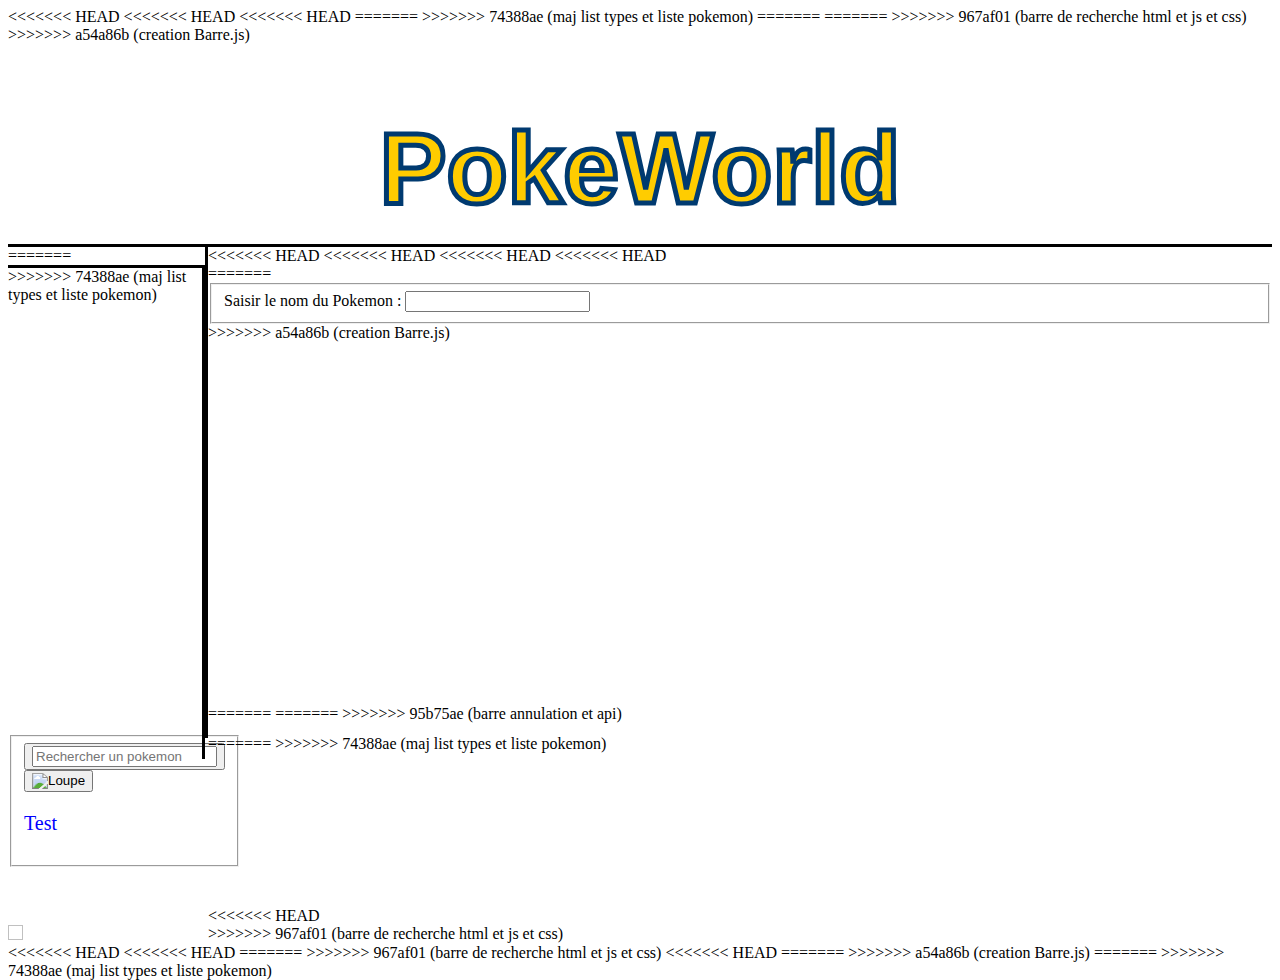
==== API.html @ d7ae7d34 "resolution conflit et css" ====
<!DOCTYPE html>
<html lang="fr">
  <head>
    <meta charset="UTF-8">
    <meta name="viewport" content="width=device-width, initial-scale=1.0">
<<<<<<< HEAD
<<<<<<< HEAD
<<<<<<< HEAD
=======
>>>>>>> 74388ae (maj list types et liste pokemon)

    <link rel="stylesheet" href="style.css">
    <title>PokeWorld</title>

=======
     <script src="script.js"></script> 
=======
    <!--  <script src="script.js"></script> -->
     
>>>>>>> 967af01 (barre de recherche html et js et css)
    <link rel="stylesheet" href="style.css">
    <title>PokeWorld</title>
>>>>>>> a54a86b (creation Barre.js)

  </head>

  <body>
    <div class="structure">

      <header>
        <h1>PokeWorld</h1>
        <div id=containerAnimation></div>

        <div class="pokeball">
          <div class="top"></div>
          <div class="bottom"></div>
          <div class="button"></div>
        </div>
        
      </header>

      <main>
<<<<<<< HEAD
<<<<<<< HEAD
<<<<<<< HEAD
<<<<<<< HEAD
        

        <div id=listingPokemon></div>
        <div id=type-liste-container></div>

=======
<fieldset><label for="Search">Saisir le nom du Pokemon : <input id="Name" type="text" required /></label></label></fieldset>
>>>>>>> a54a86b (creation Barre.js)
      </main>
=======
=======
      
>>>>>>> 95b75ae (barre annulation et api)
<fieldset>
  <button> 
    <input type="text" class="search-bar" placeholder="Rechercher un pokemon" />
</button>
  <button id="import"><img src="https://cdn-icons-png.flaticon.com/512/622/622669.png" alt="Loupe"/>
  </button>
    
<p id="live-output">Test</p>
</fieldset>
=======
>>>>>>> 74388ae (maj list types et liste pokemon)

        <p></p>
          <div id = "type-containerTypes"></div>
        <div id ="Listing"></div>

<<<<<<< HEAD
  <div class="Affichage-Image">
    <img>
  </div>

</main>
>>>>>>> 967af01 (barre de recherche html et js et css)

      <aside>
        <nav id="navbar">
          <div id=type-container></div>
        </nav>
=======
       
        <div id ="ListingPokemon"></div>
        <div id="image"></div>
      </main>

      <aside>
        <div id = "type-container"></div>
       
        
>>>>>>> 74388ae (maj list types et liste pokemon)
      </aside>

      <footer></footer>

    </div>

<<<<<<< HEAD
<<<<<<< HEAD
    <script src="script.js"></script>
=======

   
    <script src="Barre.js"></script>
>>>>>>> 967af01 (barre de recherche html et js et css)

  </body>


<<<<<<< HEAD
=======
  

>>>>>>> a54a86b (creation Barre.js)
=======
    <script src="script.js"></script>

  </body>

>>>>>>> 74388ae (maj list types et liste pokemon)
</html>
---- style.css ----
html,body,main {
    height: 100%;
}




h1 {
    text-align: center;
    color: #FFCC00;
    -webkit-text-stroke: 5px #003A70;
    font-family: "Bangers", sans-serif;
    font-size: 100px;
    transition: color 0.3s ease, transform 0.3s ease;
    margin-bottom: 20px; /* Ajout d'une marge pour espacer le titre de la Pokéball */
    transition: color 0.3s ease, transform 0.3s ease;

}

h1:hover {

    color: #FFCC00;
    -webkit-text-stroke: 5px #003A70;
    transform: scale(1.1);
    /* Agrandit légèrement le texte au survol */
}



p {

    color: black;
    font-size: 20px;

}


aside {
    float: left;
    height: 100%;
    border-right: solid;
    border-top: solid;
}



.structure {
    display: grid;
    width: 100%;
    height: 100%;
    grid-template-areas:
        "head head"
        "aside main"
        "aside foot";
    grid-template-rows: 200px 1fr 30px;
    grid-template-columns: 200px 5fr;
}

.structure>header {
    grid-area: head;
    /* border: solid; */

}

.structure>aside {
    grid-area: aside;

}

.structure>main {
    grid-area: main;
    border-top: solid;

}

.type-button{
    display: grid;
    width: 175px;
    flex-wrap: wrap;
    align-items: center; /* Centre les boutons verticalement */
    justify-content: center; /* Centre horizontalement */
    gap: 15px; /* Espace entre les boutons */
    padding: 50px; /* Optionnel, pour ajouter un espace autour du conteneur */
    color: black;
    padding: 5px 55px; /* Espacement intérieur */
    border: none; /* Pas de bordure */
    border-radius: 100px; /* Coins arrondis */
    font-size: 20px; /* Taille du texte */
    cursor: pointer; /* Changement du curseur au survol */
    transition: background-color 0.3s ease; /* Effet de transition */
    margin: 15px;
    
    
}

#Acier {
    
    background-color: #B8B8D0; /* Beige/gris clair */
    
}


#Acier:hover {
    background-color: #9C9CB0;
}

#Combat {
    background-color: #C03028;
}

#Combat:hover {
    background-color: #9E2521;
}

#Dragon {
    background-color: #7038F8;

}


#Dragon:hover {
    background-color: #562EC6;
}


#Eau {
    background-color: #6890F0;
}

#Eau:hover {
    background-color: #5072C0;
}



#Électrik {
    background-color: #F8D030;
  
}

#Électrik:hover {
    background-color: #D4B424;
}


#Fée {
    background-color: #EE99AC;
  
}

#Fée:hover {
    background-color: #C17F89;
}

#Feu {
    background-color: #F08030;
    
}

#Feu:hover {
    background-color: #C06724;
}

#Glace {
    background-color: #98D8D8;
  
}

#Glace:hover {
    background-color: #7AB0B0;
}

#Insecte {
    background-color: #A8B820;
    
}

#Insecte:hover {
    background-color: #8A941A;
}


#Normal {
    background-color: #A8A878;
 
}

#Normal:hover {
    background-color: #8C8C68;
}


#Plante {
    background-color: #78C850;
   
}

#Plante:hover {
    background-color: #609A3E;
}

#Poison {
    background-color: #A040A0;
    
}

#Poison:hover {
    background-color: #823683
}

#Psy {
    background-color: #F85888;
   
}

#Psy:hover {
    background-color: #C4466E;
}

#Roche {
    background-color: #B8A038;
  
}

#Roche:hover {
    background-color: #96822E
}

#Sol {
    background-color: #E0C068;
  
}

#Sol:hover {
    background-color: #BFA754
}

#Spectre {
    background-color: #705898;
  
}

#Spectre:hover {
    background-color: #584879
}

#Ténèbres {
    background-color: #705848;

}

#Ténèbres:hover {
    background-color: #584137
}

#Vol {
    background-color: #A890F0;
    
}

#Vol:hover {
    background-color: #8976C0
}

#listingPokemon{
list-style-type:  none;

}


/* Image de la loupe */
.search-bar button {
    width: 1px;
    height: 1px;
    
    
}

img {

   width: 15px; 
   height : 15px;
   
}

#live-output {
 color:blue

}
---- style.css ----
html,body,main {
    height: 100%;
}




h1 {
    text-align: center;
    color: #FFCC00;
    -webkit-text-stroke: 5px #003A70;
    font-family: "Bangers", sans-serif;
    font-size: 100px;
    transition: color 0.3s ease, transform 0.3s ease;
    margin-bottom: 20px; /* Ajout d'une marge pour espacer le titre de la Pokéball */
    transition: color 0.3s ease, transform 0.3s ease;

}

h1:hover {

    color: #FFCC00;
    -webkit-text-stroke: 5px #003A70;
    transform: scale(1.1);
    /* Agrandit légèrement le texte au survol */
}



p {

    color: black;
    font-size: 20px;

}


aside {
    float: left;
    height: 100%;
    border-right: solid;
    border-top: solid;
}



.structure {
    display: grid;
    width: 100%;
    height: 100%;
    grid-template-areas:
        "head head"
        "aside main"
        "aside foot";
    grid-template-rows: 200px 1fr 30px;
    grid-template-columns: 200px 5fr;
}

.structure>header {
    grid-area: head;
    /* border: solid; */

}

.structure>aside {
    grid-area: aside;

}

.structure>main {
    grid-area: main;
    border-top: solid;

}

.type-button{
    display: grid;
    width: 175px;
    flex-wrap: wrap;
    align-items: center; /* Centre les boutons verticalement */
    justify-content: center; /* Centre horizontalement */
    gap: 15px; /* Espace entre les boutons */
    padding: 50px; /* Optionnel, pour ajouter un espace autour du conteneur */
    color: black;
    padding: 5px 55px; /* Espacement intérieur */
    border: none; /* Pas de bordure */
    border-radius: 100px; /* Coins arrondis */
    font-size: 20px; /* Taille du texte */
    cursor: pointer; /* Changement du curseur au survol */
    transition: background-color 0.3s ease; /* Effet de transition */
    margin: 15px;
    
    
}

#Acier {
    
    background-color: #B8B8D0; /* Beige/gris clair */
    
}


#Acier:hover {
    background-color: #9C9CB0;
}

#Combat {
    background-color: #C03028;
}

#Combat:hover {
    background-color: #9E2521;
}

#Dragon {
    background-color: #7038F8;

}


#Dragon:hover {
    background-color: #562EC6;
}


#Eau {
    background-color: #6890F0;
}

#Eau:hover {
    background-color: #5072C0;
}



#Électrik {
    background-color: #F8D030;
  
}

#Électrik:hover {
    background-color: #D4B424;
}


#Fée {
    background-color: #EE99AC;
  
}

#Fée:hover {
    background-color: #C17F89;
}

#Feu {
    background-color: #F08030;
    
}

#Feu:hover {
    background-color: #C06724;
}

#Glace {
    background-color: #98D8D8;
  
}

#Glace:hover {
    background-color: #7AB0B0;
}

#Insecte {
    background-color: #A8B820;
    
}

#Insecte:hover {
    background-color: #8A941A;
}


#Normal {
    background-color: #A8A878;
 
}

#Normal:hover {
    background-color: #8C8C68;
}


#Plante {
    background-color: #78C850;
   
}

#Plante:hover {
    background-color: #609A3E;
}

#Poison {
    background-color: #A040A0;
    
}

#Poison:hover {
    background-color: #823683
}

#Psy {
    background-color: #F85888;
   
}

#Psy:hover {
    background-color: #C4466E;
}

#Roche {
    background-color: #B8A038;
  
}

#Roche:hover {
    background-color: #96822E
}

#Sol {
    background-color: #E0C068;
  
}

#Sol:hover {
    background-color: #BFA754
}

#Spectre {
    background-color: #705898;
  
}

#Spectre:hover {
    background-color: #584879
}

#Ténèbres {
    background-color: #705848;

}

#Ténèbres:hover {
    background-color: #584137
}

#Vol {
    background-color: #A890F0;
    
}

#Vol:hover {
    background-color: #8976C0
}

#listingPokemon{
list-style-type:  none;

}


/* Image de la loupe */
.search-bar button {
    width: 1px;
    height: 1px;
    
    
}

img {

   width: 15px; 
   height : 15px;
   
}

#live-output {
 color:blue

}
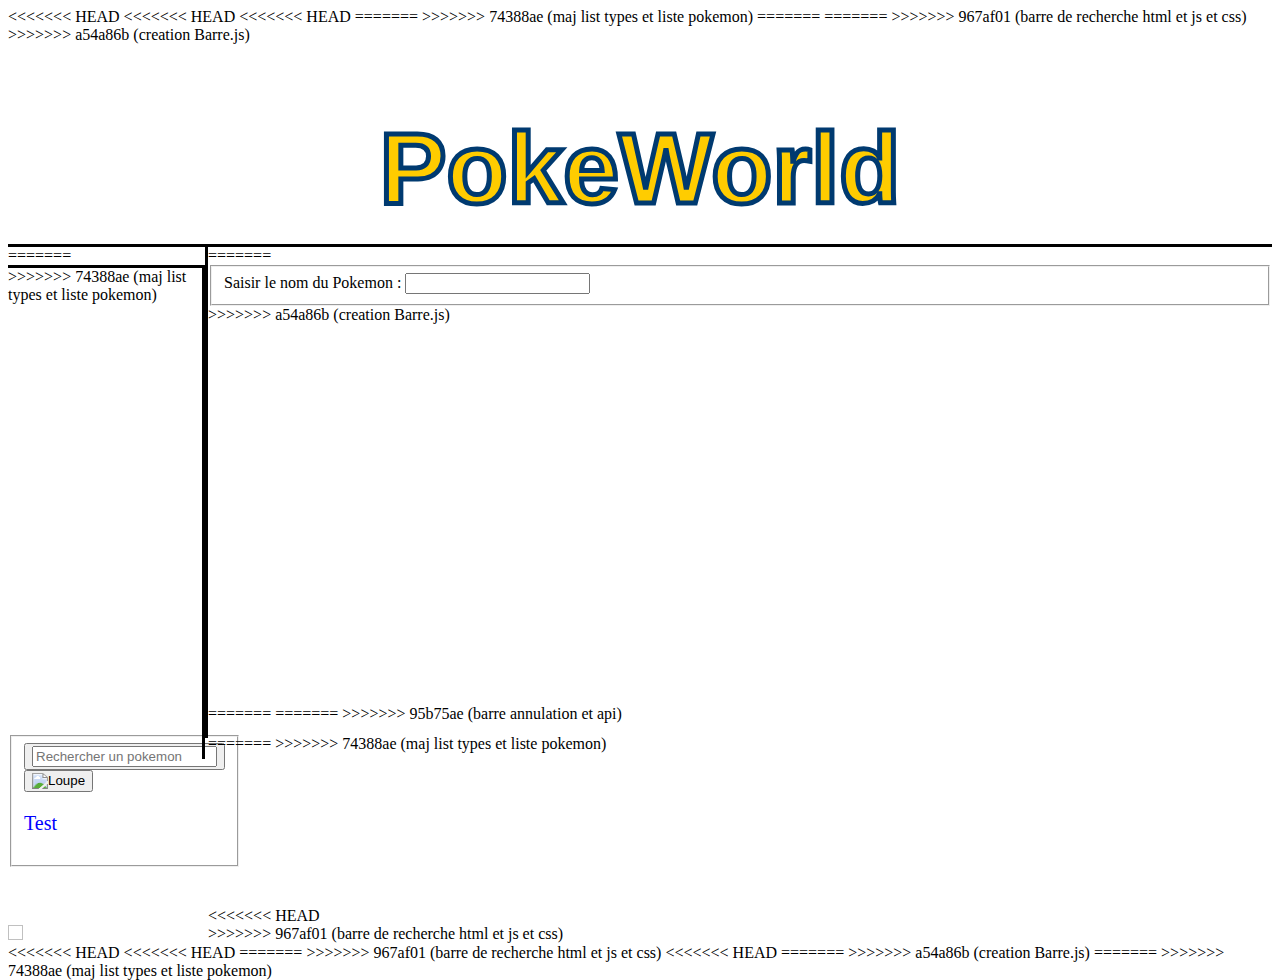
==== commit fb04709b: "maj" ====
--- a/API.html
+++ b/API.html
@@ -40,10 +40,7 @@
       </header>
 
       <main>
-<<<<<<< HEAD
-<<<<<<< HEAD
-<<<<<<< HEAD
-<<<<<<< HEAD
+
         
 
         <div id=listingPokemon></div>
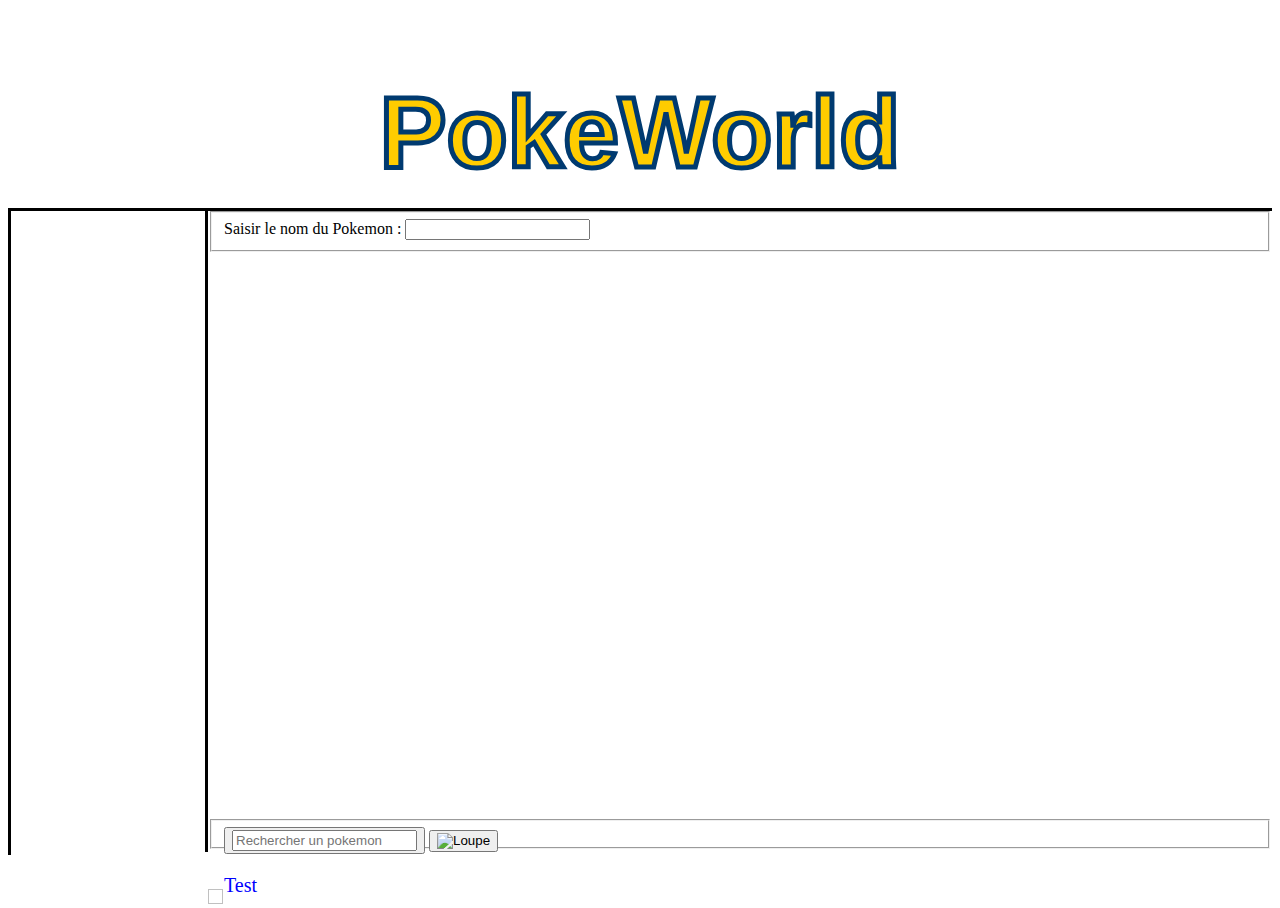
==== commit c4da7c3f: "maj HTML" ====
--- a/API.html
+++ b/API.html
@@ -3,24 +3,16 @@
   <head>
     <meta charset="UTF-8">
     <meta name="viewport" content="width=device-width, initial-scale=1.0">
-<<<<<<< HEAD
-<<<<<<< HEAD
-<<<<<<< HEAD
-=======
->>>>>>> 74388ae (maj list types et liste pokemon)
+    <link rel="stylesheet" href="style.css">
+    <title>PokeWorld</title>
+
+
+     <script src="script.js"></script> 
+     
 
     <link rel="stylesheet" href="style.css">
     <title>PokeWorld</title>
 
-=======
-     <script src="script.js"></script> 
-=======
-    <!--  <script src="script.js"></script> -->
-     
->>>>>>> 967af01 (barre de recherche html et js et css)
-    <link rel="stylesheet" href="style.css">
-    <title>PokeWorld</title>
->>>>>>> a54a86b (creation Barre.js)
 
   </head>
 
@@ -46,14 +38,11 @@
         <div id=listingPokemon></div>
         <div id=type-liste-container></div>
 
-=======
+
 <fieldset><label for="Search">Saisir le nom du Pokemon : <input id="Name" type="text" required /></label></label></fieldset>
->>>>>>> a54a86b (creation Barre.js)
+
       </main>
-=======
-=======
-      
->>>>>>> 95b75ae (barre annulation et api)
+
 <fieldset>
   <button> 
     <input type="text" class="search-bar" placeholder="Rechercher un pokemon" />
@@ -63,26 +52,24 @@
     
 <p id="live-output">Test</p>
 </fieldset>
-=======
->>>>>>> 74388ae (maj list types et liste pokemon)
+
 
         <p></p>
           <div id = "type-containerTypes"></div>
         <div id ="Listing"></div>
 
-<<<<<<< HEAD
+
   <div class="Affichage-Image">
     <img>
   </div>
 
 </main>
->>>>>>> 967af01 (barre de recherche html et js et css)
 
       <aside>
         <nav id="navbar">
           <div id=type-container></div>
         </nav>
-=======
+
        
         <div id ="ListingPokemon"></div>
         <div id="image"></div>
@@ -91,35 +78,25 @@
       <aside>
         <div id = "type-container"></div>
        
-        
->>>>>>> 74388ae (maj list types et liste pokemon)
       </aside>
 
       <footer></footer>
 
     </div>
+    <script src="script.js"></script>
 
-<<<<<<< HEAD
-<<<<<<< HEAD
-    <script src="script.js"></script>
-=======
 
    
     <script src="Barre.js"></script>
->>>>>>> 967af01 (barre de recherche html et js et css)
+
 
   </body>
 
 
-<<<<<<< HEAD
-=======
-  
 
->>>>>>> a54a86b (creation Barre.js)
-=======
     <script src="script.js"></script>
 
   </body>
 
->>>>>>> 74388ae (maj list types et liste pokemon)
+
 </html>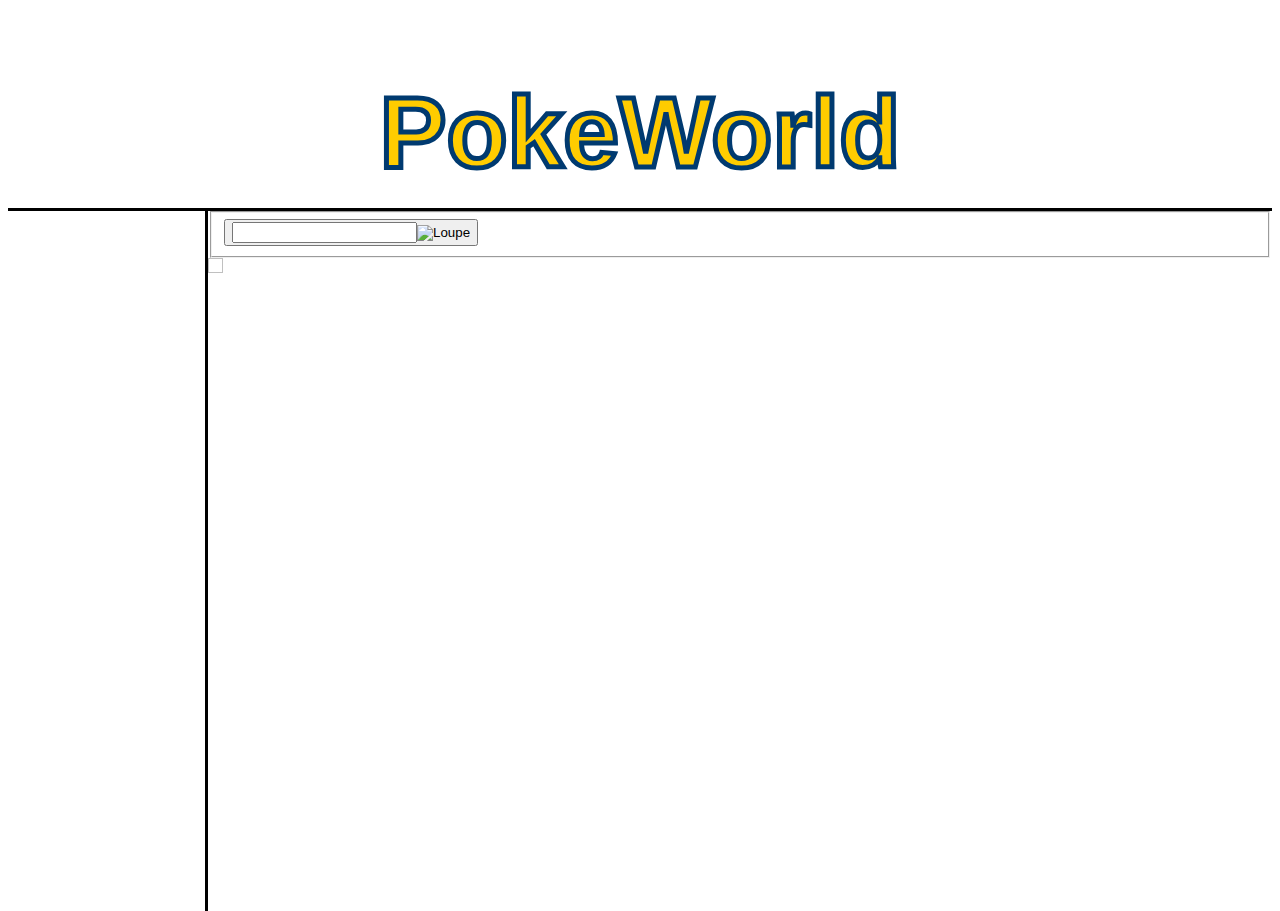
==== commit a6ca49f4: "style affichage liste Pokemon" ====
--- a/API.html
+++ b/API.html
@@ -39,26 +39,10 @@
         <div id=type-liste-container></div>
 
 
-<fieldset><label for="Search">Saisir le nom du Pokemon : <input id="Name" type="text" required /></label></label></fieldset>
-
-      </main>
-
 <fieldset>
-  <button> 
-    <input type="text" class="search-bar" placeholder="Rechercher un pokemon" />
-</button>
-  <button id="import"><img src="https://cdn-icons-png.flaticon.com/512/622/622669.png" alt="Loupe"/>
-  </button>
+  <button> <input id="import"><img src="https://cdn-icons-png.flaticon.com/512/622/622669.png" alt="Loupe"/></button>
     
-<p id="live-output">Test</p>
 </fieldset>
-
-
-        <p></p>
-          <div id = "type-containerTypes"></div>
-        <div id ="Listing"></div>
-
-
   <div class="Affichage-Image">
     <img>
   </div>
@@ -66,19 +50,13 @@
 </main>
 
       <aside>
-        <nav id="navbar">
+       
           <div id=type-container></div>
-        </nav>
-
-       
+      
+</aside>
         <div id ="ListingPokemon"></div>
         <div id="image"></div>
       </main>
-
-      <aside>
-        <div id = "type-container"></div>
-       
-      </aside>
 
       <footer></footer>
 
@@ -86,15 +64,6 @@
     <script src="script.js"></script>
 
 
-   
-    <script src="Barre.js"></script>
-
-
-  </body>
-
-
-
-    <script src="script.js"></script>
 
   </body>
 
--- a/style.css
+++ b/style.css
@@ -288,3 +288,39 @@
 
 }
 
+.pokemon-grid {
+    display: grid;
+    grid-template-columns: repeat(auto-fill, minmax(200px, 1fr));
+    gap: 20px;
+    padding: 20px;
+  }
+  
+  .pokemon-grid-item {
+    display: grid;
+    grid-template-rows: auto 1fr;
+    align-items: center;
+    justify-items: center;
+    background-color: #f9f9f9;
+    border-radius: 15px;
+    padding: 15px;
+    box-shadow: 0 4px 6px rgba(0,0,0,0.1);
+    transition: transform 0.3s ease, box-shadow 0.3s ease;
+  }
+  
+  .pokemon-grid-item:hover {
+    transform: scale(1.05);
+    box-shadow: 0 6px 8px rgba(0,0,0,0.15);
+  }
+  
+  .pokemon-grid-item h3 {
+    margin-bottom: 10px;
+    text-align: center;
+    color: #003A70;
+    font-size: 18px;
+  }
+  
+  .pokemon-grid-item img {
+    max-width: 150px;
+    max-height: 150px;
+    object-fit: contain;
+  }--- a/style.css
+++ b/style.css
@@ -288,3 +288,39 @@
 
 }
 
+.pokemon-grid {
+    display: grid;
+    grid-template-columns: repeat(auto-fill, minmax(200px, 1fr));
+    gap: 20px;
+    padding: 20px;
+  }
+  
+  .pokemon-grid-item {
+    display: grid;
+    grid-template-rows: auto 1fr;
+    align-items: center;
+    justify-items: center;
+    background-color: #f9f9f9;
+    border-radius: 15px;
+    padding: 15px;
+    box-shadow: 0 4px 6px rgba(0,0,0,0.1);
+    transition: transform 0.3s ease, box-shadow 0.3s ease;
+  }
+  
+  .pokemon-grid-item:hover {
+    transform: scale(1.05);
+    box-shadow: 0 6px 8px rgba(0,0,0,0.15);
+  }
+  
+  .pokemon-grid-item h3 {
+    margin-bottom: 10px;
+    text-align: center;
+    color: #003A70;
+    font-size: 18px;
+  }
+  
+  .pokemon-grid-item img {
+    max-width: 150px;
+    max-height: 150px;
+    object-fit: contain;
+  }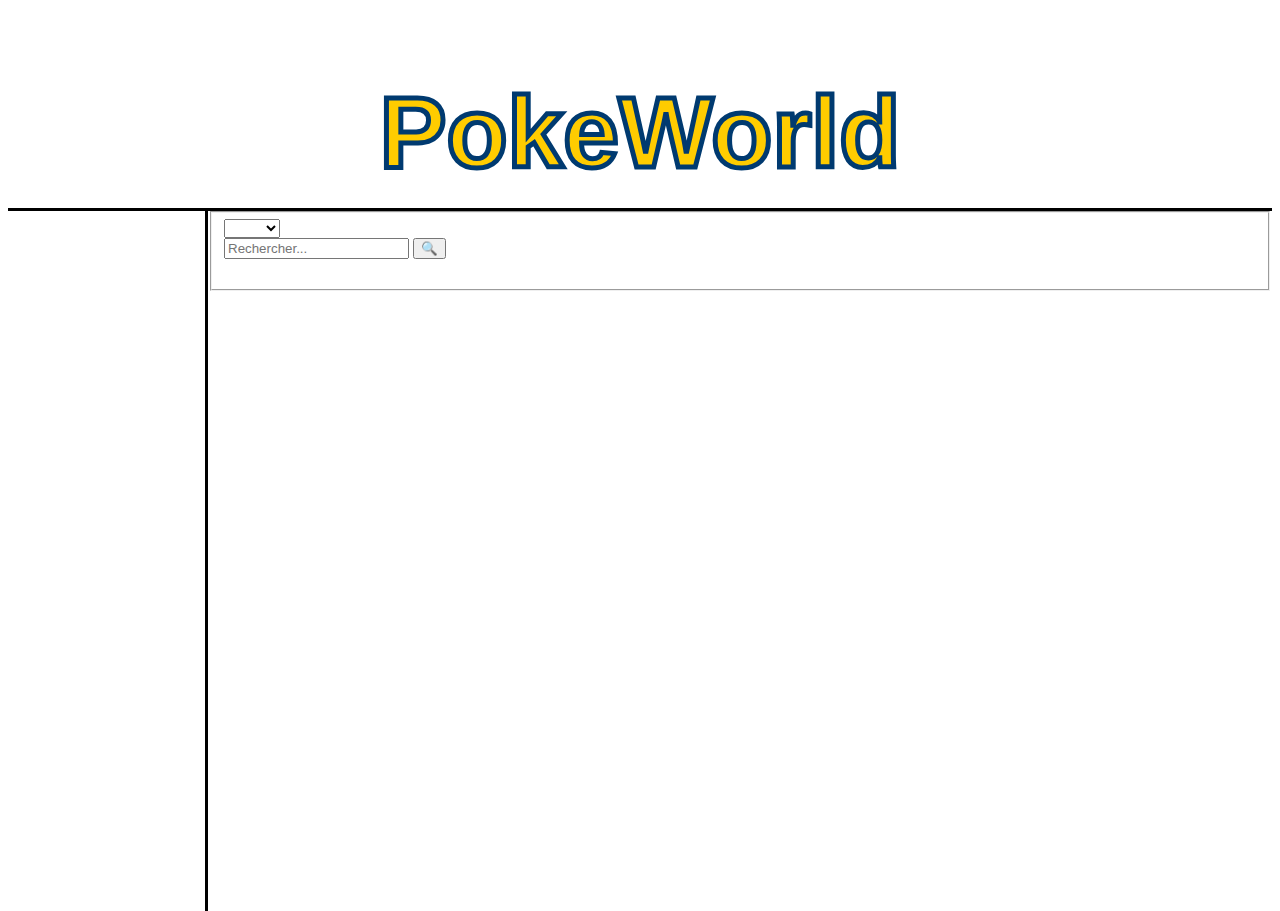
==== commit 0346d9f7: "barre pour filtrer le pokemon brouillon ok solution" ====
--- a/API.html
+++ b/API.html
@@ -7,7 +7,8 @@
     <title>PokeWorld</title>
 
 
-     <script src="script.js"></script> 
+    <!--<script src="script.js"></script> --> 
+   
      
 
     <link rel="stylesheet" href="style.css">
@@ -31,40 +32,49 @@
         
       </header>
 
-      <main>
-
-        
-
-        <div id=listingPokemon></div>
-        <div id=type-liste-container></div>
+      <main>  
+<fieldset>
+  <select class ="listing" id="referrer" name="referrer">
+    <option value=""></option>
+    <option value="1"></option>
+    <option value="2"></option>
+    <option value="3"></option>
+    <option value="4">Other</option>
+  </select>
+  <div class="search-container">
+    <input type="text" id="search-bar" placeholder="Rechercher..." />
+    <button id="search-button">🔍</button>
+  </div>
+  <p id="output-text"><span id="live-output"></span></p>
+ 
+</fieldset>
 
 
-<fieldset>
-  <button> <input id="import"><img src="https://cdn-icons-png.flaticon.com/512/622/622669.png" alt="Loupe"/></button>
-    
-</fieldset>
-  <div class="Affichage-Image">
-    <img>
-  </div>
+<div id=listingPokemon></div>
+
+<div id="DetailsConteneur"></div>
+<div id="details"></div>
+<div id="image"></div>
+<div id ="ListingPokemon"></div>
+
+
+
 
 </main>
 
-      <aside>
+<aside>
+  <div id=type-container></div>
+                
+</aside>
        
-          <div id=type-container></div>
-      
-</aside>
-        <div id ="ListingPokemon"></div>
-        <div id="image"></div>
-      </main>
 
       <footer></footer>
 
     </div>
-    <script src="script.js"></script>
+      <!--<script src="script.js"></script> --> 
 
 
-
+    <script src="Barre.js"></script>
   </body>
 
 
--- a/style.css
+++ b/style.css
@@ -62,6 +62,14 @@
 
 }
 
+.structure>image {
+    float: left;
+    height: 50%;
+    border-right: solid;
+    border-top: solid;
+
+}
+
 .structure>aside {
     grid-area: aside;
 
@@ -72,6 +80,7 @@
     border-top: solid;
 
 }
+
 
 .type-button{
     display: grid;
@@ -276,12 +285,16 @@
     
 }
 
-img {
-
-   width: 15px; 
-   height : 15px;
-   
-}
+#image {
+   display: block;
+   width: 1%; /* Largeur ajustée automatiquement si nécessaire */
+   height: 1%; /* Hauteur ajustée automatiquement si nécessaire */
+    
+    
+}
+
+
+
 
 #live-output {
  color:blue
--- a/style.css
+++ b/style.css
@@ -62,6 +62,14 @@
 
 }
 
+.structure>image {
+    float: left;
+    height: 50%;
+    border-right: solid;
+    border-top: solid;
+
+}
+
 .structure>aside {
     grid-area: aside;
 
@@ -72,6 +80,7 @@
     border-top: solid;
 
 }
+
 
 .type-button{
     display: grid;
@@ -276,12 +285,16 @@
     
 }
 
-img {
-
-   width: 15px; 
-   height : 15px;
-   
-}
+#image {
+   display: block;
+   width: 1%; /* Largeur ajustée automatiquement si nécessaire */
+   height: 1%; /* Hauteur ajustée automatiquement si nécessaire */
+    
+    
+}
+
+
+
 
 #live-output {
  color:blue
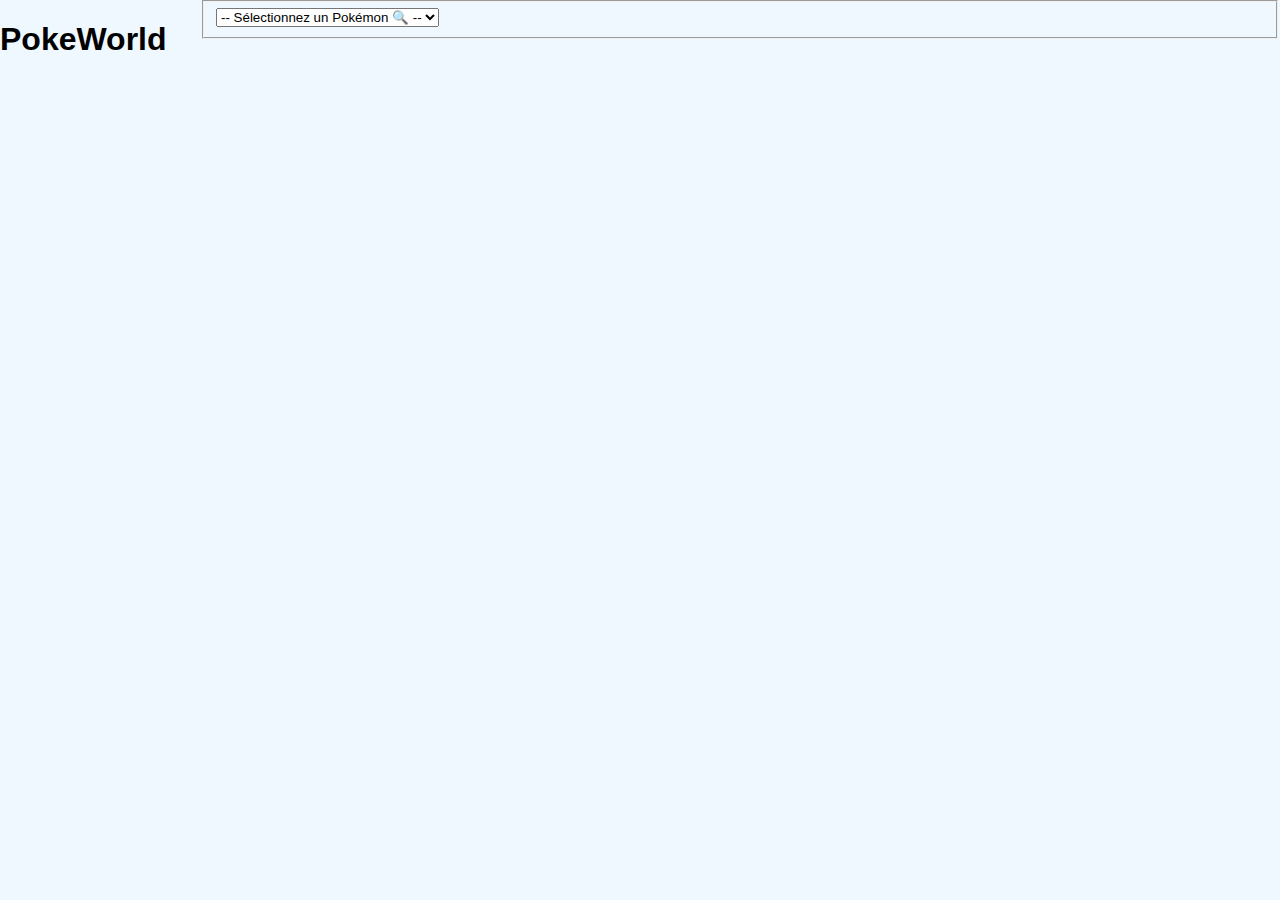
==== commit 65d5fde6: "transfer du fichier barre.js à script.js" ====
--- a/API.html
+++ b/API.html
@@ -5,17 +5,10 @@
     <meta name="viewport" content="width=device-width, initial-scale=1.0">
     <link rel="stylesheet" href="style.css">
     <title>PokeWorld</title>
-
-
     <!--<script src="script.js"></script> --> 
-   
-     
-
     <link rel="stylesheet" href="style.css">
     <title>PokeWorld</title>
-
-
-  </head>
+    </head>
 
   <body>
     <div class="structure">
@@ -34,22 +27,14 @@
 
       <main>  
 <fieldset>
-  <select class ="listing" id="referrer" name="referrer">
-    <option value=""></option>
-    <option value="1"></option>
-    <option value="2"></option>
-    <option value="3"></option>
-    <option value="4">Other</option>
-  </select>
   <div class="search-container">
-    <input type="text" id="search-bar" placeholder="Rechercher..." />
-    <button id="search-button">🔍</button>
+    <select id="pokemon-dropdown">
+      <option value="">-- Sélectionnez un Pokémon 🔍 --</option>
+    </select>
   </div>
-  <p id="output-text"><span id="live-output"></span></p>
- 
 </fieldset>
 
-
+<div id=type-liste-container></div>
 <div id=listingPokemon></div>
 
 <div id="DetailsConteneur"></div>
--- a/style.css
+++ b/style.css
@@ -1,45 +1,113 @@
-html,body,main {
+html, body {
     height: 100%;
-}
-
-
-
-
-h1 {
-    text-align: center;
-    color: #FFCC00;
-    -webkit-text-stroke: 5px #003A70;
-    font-family: "Bangers", sans-serif;
-    font-size: 100px;
+    margin: 0;
+    font-family: 'Roboto', sans-serif; /* Remplacez par la police de votre choix */
+    background-color: #F0F8FF; /* Bleu clair */
+    background-image: url('assets/nuages.jpg');
+    background-size: cover;
+    background-repeat: repeat-x; /* Répète l'image horizontalement */
+    background-position: center;
+    background-attachment: fixed; /* Fixe l'image pour qu'elle ne bouge pas */
+}
+
+.background-image {
+    position: fixed; /* Permet à l'image de rester en arrière-plan */
+    top: 0;
+    left: 0;
+    width: 100%;
+    height: 100%;
+    object-fit: cover; /* S'assure que l'image couvre toute la surface sans déformation */
+    z-index: -1; /* Place l'image derrière les autres éléments */
+}
+
+#titre {
+    display: flex;
+    justify-content: center; /* Centre horizontalement */
+    align-items: center;
+    font-size: 18rem; /* Ajuste la taille de la police */
+    margin: 0 auto;
+    margin-top: 70px;
     transition: color 0.3s ease, transform 0.3s ease;
-    margin-bottom: 20px; /* Ajout d'une marge pour espacer le titre de la Pokéball */
-    transition: color 0.3s ease, transform 0.3s ease;
-
-}
-
-h1:hover {
-
-    color: #FFCC00;
-    -webkit-text-stroke: 5px #003A70;
+}
+
+#titre:hover {
     transform: scale(1.1);
     /* Agrandit légèrement le texte au survol */
 }
 
-
+.placement {
+    margin-top: 30px;
+    display: flex;
+    flex-direction: column; /* Aligne les enfants verticalement */
+    align-items: center; /* Centre horizontalement les enfants */
+    justify-content: center; /* Centre verticalement les enfants */
+    gap: 20px; /* Espace entre les éléments */
+    text-align: center; /* Centre le texte */
+}
 
 p {
-
     color: black;
     font-size: 20px;
 
 }
-
-
+.nomPokemon{
+    background-color: #2d92bd; /* Bleu clair */
+    color: white;
+    border-radius: 100px;
+    padding-left: 20px;
+    padding-right: 20px;
+    padding: 5px 55px;
+    font-size: 1cm;
+
+}
+
+h3 {
+    background-color: #2d92bd; /* Bleu clair */
+    color: white;
+    border-radius: 100px;
+    padding-left: 20px;
+    padding-right: 20px;
+    width: 100px;
+}
+
+
+
+.sprites{
+    background-color: #f3f3f3;
+    border-radius: 15px;
+    padding: 15px;
+    box-shadow: 0 4px 6px rgba(0,0,0,0.1);
+}
+.types{
+    border-radius: 100px;
+    padding-left: 20px;
+    padding-right: 20px;
+    padding: 5px 55px;
+    width: 175px;
+    font-size: 1cm;
+    color: white;
+    
+
+}
+.talents{
+    border-radius: 100px;
+    padding-left: 20px;
+    padding-right: 20px;
+    padding: 5px 55px;
+    width: 175px;
+    color: white;
+    background-color: rgba(168, 162, 147, 0.849);
+}
 aside {
     float: left;
     height: 100%;
-    border-right: solid;
-    border-top: solid;
+    /* border-top: solid; */
+
+}
+
+img{
+    height: 300px;
+    width: 300px;
 }
 
 
@@ -62,52 +130,55 @@
 
 }
 
-.structure>image {
-    float: left;
-    height: 50%;
-    border-right: solid;
-    border-top: solid;
-
-}
-
 .structure>aside {
     grid-area: aside;
-
 }
 
 .structure>main {
     grid-area: main;
-    border-top: solid;
-
-}
-
-
-.type-button{
+    align-items: center; /* Centre horizontalement */
+    justify-content: flex-start; /* Positionne en haut */
+    height: auto; /* Permet à la taille de s'adapter */    
+    margin-top: -200px;
+}
+
+.type-button {
     display: grid;
     width: 175px;
     flex-wrap: wrap;
-    align-items: center; /* Centre les boutons verticalement */
-    justify-content: center; /* Centre horizontalement */
-    gap: 15px; /* Espace entre les boutons */
-    padding: 50px; /* Optionnel, pour ajouter un espace autour du conteneur */
-    color: black;
-    padding: 5px 55px; /* Espacement intérieur */
-    border: none; /* Pas de bordure */
-    border-radius: 100px; /* Coins arrondis */
-    font-size: 20px; /* Taille du texte */
-    cursor: pointer; /* Changement du curseur au survol */
-    transition: background-color 0.3s ease; /* Effet de transition */
+    align-items: center;
+    /* Centre les boutons verticalement */
+    justify-content: center;
+    /* Centre horizontalement */
+    gap: 15px;
+    /* Espace entre les boutons */
+    padding: 50px;
+    /* Optionnel, pour ajouter un espace autour du conteneur */
+   
+    /* -webkit-text-stroke: 0.5px white; /* Contour noir de 2 pixels */       
+    color : white;
+    font-weight: bold; /* Met le texte en gras */
+
+    padding: 5px 55px;
+    /* Espacement intérieur */
+    border: none;
+    /* Pas de bordure */
+    border-radius: 100px;
+    /* Coins arrondis */
+    font-size: 20px;
+    /* Taille du texte */
+    cursor: pointer;
+    /* Changement du curseur au survol */
+    transition: background-color 0.3s ease;
+    /* Effet de transition */
     margin: 15px;
     
-    
 }
 
 #Acier {
-    
-    background-color: #B8B8D0; /* Beige/gris clair */
-    
-}
-
+    background-color: #B8B8D0;
+    /* Beige/gris clair */
+}
 
 #Acier:hover {
     background-color: #9C9CB0;
@@ -126,12 +197,10 @@
 
 }
 
-
 #Dragon:hover {
     background-color: #562EC6;
 }
 
-
 #Eau {
     background-color: #6890F0;
 }
@@ -140,11 +209,9 @@
     background-color: #5072C0;
 }
 
-
-
 #Électrik {
     background-color: #F8D030;
-  
+
 }
 
 #Électrik:hover {
@@ -154,7 +221,6 @@
 
 #Fée {
     background-color: #EE99AC;
-  
 }
 
 #Fée:hover {
@@ -163,7 +229,6 @@
 
 #Feu {
     background-color: #F08030;
-    
 }
 
 #Feu:hover {
@@ -172,7 +237,6 @@
 
 #Glace {
     background-color: #98D8D8;
-  
 }
 
 #Glace:hover {
@@ -181,7 +245,7 @@
 
 #Insecte {
     background-color: #A8B820;
-    
+
 }
 
 #Insecte:hover {
@@ -191,7 +255,7 @@
 
 #Normal {
     background-color: #A8A878;
- 
+
 }
 
 #Normal:hover {
@@ -201,7 +265,7 @@
 
 #Plante {
     background-color: #78C850;
-   
+
 }
 
 #Plante:hover {
@@ -210,7 +274,7 @@
 
 #Poison {
     background-color: #A040A0;
-    
+
 }
 
 #Poison:hover {
@@ -219,7 +283,7 @@
 
 #Psy {
     background-color: #F85888;
-   
+
 }
 
 #Psy:hover {
@@ -228,7 +292,7 @@
 
 #Roche {
     background-color: #B8A038;
-  
+
 }
 
 #Roche:hover {
@@ -237,7 +301,7 @@
 
 #Sol {
     background-color: #E0C068;
-  
+
 }
 
 #Sol:hover {
@@ -246,7 +310,7 @@
 
 #Spectre {
     background-color: #705898;
-  
+
 }
 
 #Spectre:hover {
@@ -264,40 +328,15 @@
 
 #Vol {
     background-color: #A890F0;
-    
+
 }
 
 #Vol:hover {
     background-color: #8976C0
 }
 
-#listingPokemon{
-list-style-type:  none;
-
-}
-
-
-/* Image de la loupe */
-.search-bar button {
-    width: 1px;
-    height: 1px;
-    
-    
-}
-
-#image {
-   display: block;
-   width: 1%; /* Largeur ajustée automatiquement si nécessaire */
-   height: 1%; /* Hauteur ajustée automatiquement si nécessaire */
-    
-    
-}
-
-
-
-
-#live-output {
- color:blue
+#listingPokemon {
+    list-style-type: none;
 
 }
 
@@ -306,9 +345,11 @@
     grid-template-columns: repeat(auto-fill, minmax(200px, 1fr));
     gap: 20px;
     padding: 20px;
-  }
-  
-  .pokemon-grid-item {
+    
+    
+}
+
+.pokemon-grid-item {
     display: grid;
     grid-template-rows: auto 1fr;
     align-items: center;
@@ -316,24 +357,45 @@
     background-color: #f9f9f9;
     border-radius: 15px;
     padding: 15px;
-    box-shadow: 0 4px 6px rgba(0,0,0,0.1);
+    box-shadow: 0 4px 6px rgba(0, 0, 0, 0.1);
     transition: transform 0.3s ease, box-shadow 0.3s ease;
-  }
-  
-  .pokemon-grid-item:hover {
+    
+}
+
+.pokemon-grid-item:hover {
     transform: scale(1.05);
-    box-shadow: 0 6px 8px rgba(0,0,0,0.15);
-  }
-  
-  .pokemon-grid-item h3 {
+    box-shadow: 0 6px 8px rgba(0, 0, 0, 0.15);
+}
+
+.pokemon-grid-item h3 {
     margin-bottom: 10px;
     text-align: center;
-    color: #003A70;
+    color: white;
     font-size: 18px;
-  }
-  
-  .pokemon-grid-item img {
+    
+}
+
+
+
+
+
+.pokemon-grid-item img {
     max-width: 150px;
     max-height: 150px;
     object-fit: contain;
-  }+}
+
+.pokeball-animated{
+
+    position: absolute; /* Permet de déplacer librement */
+    top: 200px; /* Ajuste verticalement */
+    left: -5%; /* Centre initialement horizontalement */
+    transform: translate(-50%, -50%); /* Centre par rapport au conteneur */
+    width: 100px;
+    height: 100px;
+    background: url('assets/pokeball.png') no-repeat center;
+    background-size: contain;
+    animation: movePokeball 3s infinite ease-in-out; /* Déplacement infini */
+    z-index: 10; /* Assure que la Pokéball est visible au-dessus */
+
+}
--- a/style.css
+++ b/style.css
@@ -1,45 +1,113 @@
-html,body,main {
+html, body {
     height: 100%;
-}
-
-
-
-
-h1 {
-    text-align: center;
-    color: #FFCC00;
-    -webkit-text-stroke: 5px #003A70;
-    font-family: "Bangers", sans-serif;
-    font-size: 100px;
+    margin: 0;
+    font-family: 'Roboto', sans-serif; /* Remplacez par la police de votre choix */
+    background-color: #F0F8FF; /* Bleu clair */
+    background-image: url('assets/nuages.jpg');
+    background-size: cover;
+    background-repeat: repeat-x; /* Répète l'image horizontalement */
+    background-position: center;
+    background-attachment: fixed; /* Fixe l'image pour qu'elle ne bouge pas */
+}
+
+.background-image {
+    position: fixed; /* Permet à l'image de rester en arrière-plan */
+    top: 0;
+    left: 0;
+    width: 100%;
+    height: 100%;
+    object-fit: cover; /* S'assure que l'image couvre toute la surface sans déformation */
+    z-index: -1; /* Place l'image derrière les autres éléments */
+}
+
+#titre {
+    display: flex;
+    justify-content: center; /* Centre horizontalement */
+    align-items: center;
+    font-size: 18rem; /* Ajuste la taille de la police */
+    margin: 0 auto;
+    margin-top: 70px;
     transition: color 0.3s ease, transform 0.3s ease;
-    margin-bottom: 20px; /* Ajout d'une marge pour espacer le titre de la Pokéball */
-    transition: color 0.3s ease, transform 0.3s ease;
-
-}
-
-h1:hover {
-
-    color: #FFCC00;
-    -webkit-text-stroke: 5px #003A70;
+}
+
+#titre:hover {
     transform: scale(1.1);
     /* Agrandit légèrement le texte au survol */
 }
 
-
+.placement {
+    margin-top: 30px;
+    display: flex;
+    flex-direction: column; /* Aligne les enfants verticalement */
+    align-items: center; /* Centre horizontalement les enfants */
+    justify-content: center; /* Centre verticalement les enfants */
+    gap: 20px; /* Espace entre les éléments */
+    text-align: center; /* Centre le texte */
+}
 
 p {
-
     color: black;
     font-size: 20px;
 
 }
-
-
+.nomPokemon{
+    background-color: #2d92bd; /* Bleu clair */
+    color: white;
+    border-radius: 100px;
+    padding-left: 20px;
+    padding-right: 20px;
+    padding: 5px 55px;
+    font-size: 1cm;
+
+}
+
+h3 {
+    background-color: #2d92bd; /* Bleu clair */
+    color: white;
+    border-radius: 100px;
+    padding-left: 20px;
+    padding-right: 20px;
+    width: 100px;
+}
+
+
+
+.sprites{
+    background-color: #f3f3f3;
+    border-radius: 15px;
+    padding: 15px;
+    box-shadow: 0 4px 6px rgba(0,0,0,0.1);
+}
+.types{
+    border-radius: 100px;
+    padding-left: 20px;
+    padding-right: 20px;
+    padding: 5px 55px;
+    width: 175px;
+    font-size: 1cm;
+    color: white;
+    
+
+}
+.talents{
+    border-radius: 100px;
+    padding-left: 20px;
+    padding-right: 20px;
+    padding: 5px 55px;
+    width: 175px;
+    color: white;
+    background-color: rgba(168, 162, 147, 0.849);
+}
 aside {
     float: left;
     height: 100%;
-    border-right: solid;
-    border-top: solid;
+    /* border-top: solid; */
+
+}
+
+img{
+    height: 300px;
+    width: 300px;
 }
 
 
@@ -62,52 +130,55 @@
 
 }
 
-.structure>image {
-    float: left;
-    height: 50%;
-    border-right: solid;
-    border-top: solid;
-
-}
-
 .structure>aside {
     grid-area: aside;
-
 }
 
 .structure>main {
     grid-area: main;
-    border-top: solid;
-
-}
-
-
-.type-button{
+    align-items: center; /* Centre horizontalement */
+    justify-content: flex-start; /* Positionne en haut */
+    height: auto; /* Permet à la taille de s'adapter */    
+    margin-top: -200px;
+}
+
+.type-button {
     display: grid;
     width: 175px;
     flex-wrap: wrap;
-    align-items: center; /* Centre les boutons verticalement */
-    justify-content: center; /* Centre horizontalement */
-    gap: 15px; /* Espace entre les boutons */
-    padding: 50px; /* Optionnel, pour ajouter un espace autour du conteneur */
-    color: black;
-    padding: 5px 55px; /* Espacement intérieur */
-    border: none; /* Pas de bordure */
-    border-radius: 100px; /* Coins arrondis */
-    font-size: 20px; /* Taille du texte */
-    cursor: pointer; /* Changement du curseur au survol */
-    transition: background-color 0.3s ease; /* Effet de transition */
+    align-items: center;
+    /* Centre les boutons verticalement */
+    justify-content: center;
+    /* Centre horizontalement */
+    gap: 15px;
+    /* Espace entre les boutons */
+    padding: 50px;
+    /* Optionnel, pour ajouter un espace autour du conteneur */
+   
+    /* -webkit-text-stroke: 0.5px white; /* Contour noir de 2 pixels */       
+    color : white;
+    font-weight: bold; /* Met le texte en gras */
+
+    padding: 5px 55px;
+    /* Espacement intérieur */
+    border: none;
+    /* Pas de bordure */
+    border-radius: 100px;
+    /* Coins arrondis */
+    font-size: 20px;
+    /* Taille du texte */
+    cursor: pointer;
+    /* Changement du curseur au survol */
+    transition: background-color 0.3s ease;
+    /* Effet de transition */
     margin: 15px;
     
-    
 }
 
 #Acier {
-    
-    background-color: #B8B8D0; /* Beige/gris clair */
-    
-}
-
+    background-color: #B8B8D0;
+    /* Beige/gris clair */
+}
 
 #Acier:hover {
     background-color: #9C9CB0;
@@ -126,12 +197,10 @@
 
 }
 
-
 #Dragon:hover {
     background-color: #562EC6;
 }
 
-
 #Eau {
     background-color: #6890F0;
 }
@@ -140,11 +209,9 @@
     background-color: #5072C0;
 }
 
-
-
 #Électrik {
     background-color: #F8D030;
-  
+
 }
 
 #Électrik:hover {
@@ -154,7 +221,6 @@
 
 #Fée {
     background-color: #EE99AC;
-  
 }
 
 #Fée:hover {
@@ -163,7 +229,6 @@
 
 #Feu {
     background-color: #F08030;
-    
 }
 
 #Feu:hover {
@@ -172,7 +237,6 @@
 
 #Glace {
     background-color: #98D8D8;
-  
 }
 
 #Glace:hover {
@@ -181,7 +245,7 @@
 
 #Insecte {
     background-color: #A8B820;
-    
+
 }
 
 #Insecte:hover {
@@ -191,7 +255,7 @@
 
 #Normal {
     background-color: #A8A878;
- 
+
 }
 
 #Normal:hover {
@@ -201,7 +265,7 @@
 
 #Plante {
     background-color: #78C850;
-   
+
 }
 
 #Plante:hover {
@@ -210,7 +274,7 @@
 
 #Poison {
     background-color: #A040A0;
-    
+
 }
 
 #Poison:hover {
@@ -219,7 +283,7 @@
 
 #Psy {
     background-color: #F85888;
-   
+
 }
 
 #Psy:hover {
@@ -228,7 +292,7 @@
 
 #Roche {
     background-color: #B8A038;
-  
+
 }
 
 #Roche:hover {
@@ -237,7 +301,7 @@
 
 #Sol {
     background-color: #E0C068;
-  
+
 }
 
 #Sol:hover {
@@ -246,7 +310,7 @@
 
 #Spectre {
     background-color: #705898;
-  
+
 }
 
 #Spectre:hover {
@@ -264,40 +328,15 @@
 
 #Vol {
     background-color: #A890F0;
-    
+
 }
 
 #Vol:hover {
     background-color: #8976C0
 }
 
-#listingPokemon{
-list-style-type:  none;
-
-}
-
-
-/* Image de la loupe */
-.search-bar button {
-    width: 1px;
-    height: 1px;
-    
-    
-}
-
-#image {
-   display: block;
-   width: 1%; /* Largeur ajustée automatiquement si nécessaire */
-   height: 1%; /* Hauteur ajustée automatiquement si nécessaire */
-    
-    
-}
-
-
-
-
-#live-output {
- color:blue
+#listingPokemon {
+    list-style-type: none;
 
 }
 
@@ -306,9 +345,11 @@
     grid-template-columns: repeat(auto-fill, minmax(200px, 1fr));
     gap: 20px;
     padding: 20px;
-  }
-  
-  .pokemon-grid-item {
+    
+    
+}
+
+.pokemon-grid-item {
     display: grid;
     grid-template-rows: auto 1fr;
     align-items: center;
@@ -316,24 +357,45 @@
     background-color: #f9f9f9;
     border-radius: 15px;
     padding: 15px;
-    box-shadow: 0 4px 6px rgba(0,0,0,0.1);
+    box-shadow: 0 4px 6px rgba(0, 0, 0, 0.1);
     transition: transform 0.3s ease, box-shadow 0.3s ease;
-  }
-  
-  .pokemon-grid-item:hover {
+    
+}
+
+.pokemon-grid-item:hover {
     transform: scale(1.05);
-    box-shadow: 0 6px 8px rgba(0,0,0,0.15);
-  }
-  
-  .pokemon-grid-item h3 {
+    box-shadow: 0 6px 8px rgba(0, 0, 0, 0.15);
+}
+
+.pokemon-grid-item h3 {
     margin-bottom: 10px;
     text-align: center;
-    color: #003A70;
+    color: white;
     font-size: 18px;
-  }
-  
-  .pokemon-grid-item img {
+    
+}
+
+
+
+
+
+.pokemon-grid-item img {
     max-width: 150px;
     max-height: 150px;
     object-fit: contain;
-  }+}
+
+.pokeball-animated{
+
+    position: absolute; /* Permet de déplacer librement */
+    top: 200px; /* Ajuste verticalement */
+    left: -5%; /* Centre initialement horizontalement */
+    transform: translate(-50%, -50%); /* Centre par rapport au conteneur */
+    width: 100px;
+    height: 100px;
+    background: url('assets/pokeball.png') no-repeat center;
+    background-size: contain;
+    animation: movePokeball 3s infinite ease-in-out; /* Déplacement infini */
+    z-index: 10; /* Assure que la Pokéball est visible au-dessus */
+
+}
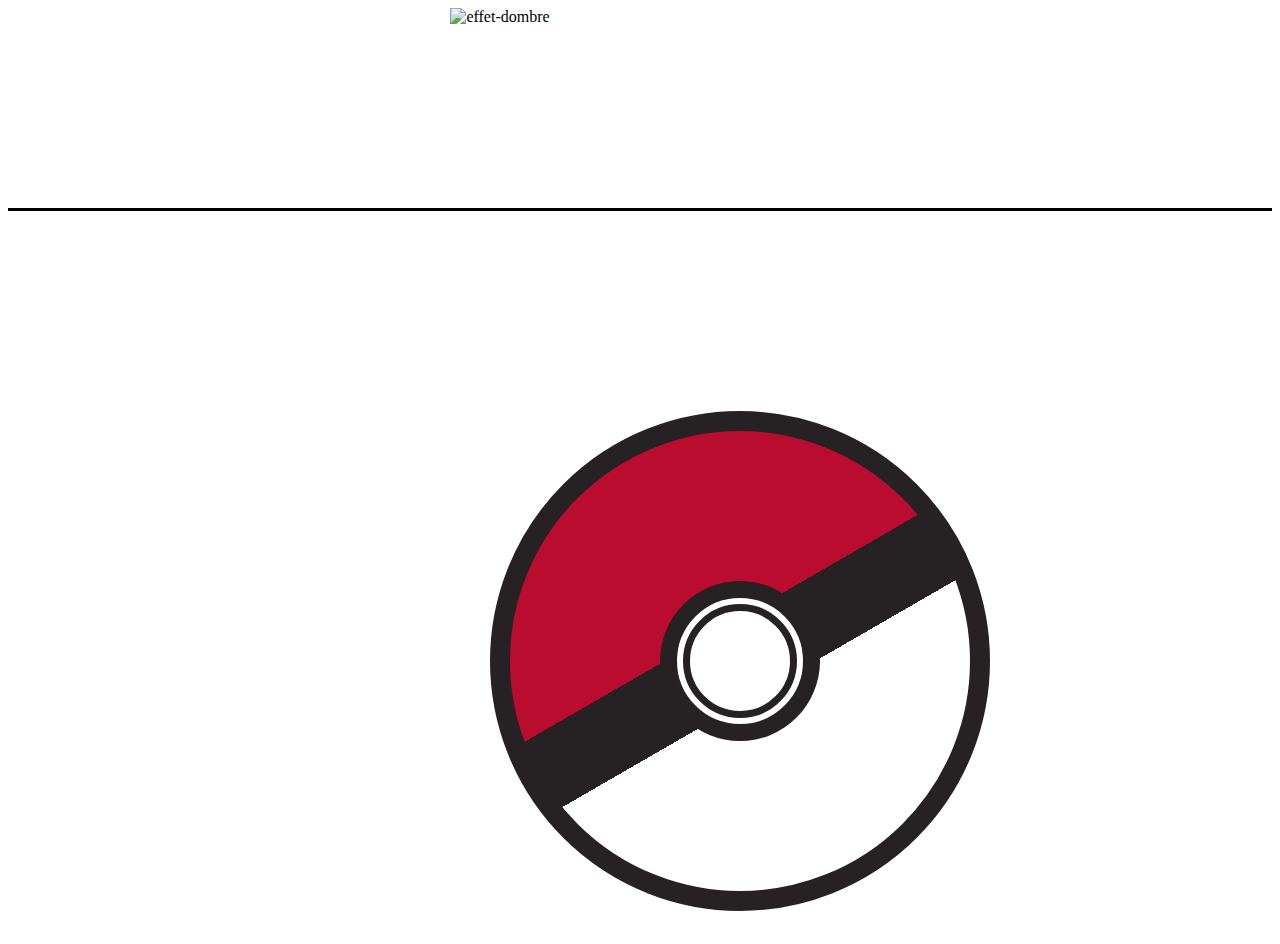
==== commit 2cddf5eb: "Merge branch 'Floriane' of https://github.com/adatechschool/projet-collectif-nantes-dataviz-api-pier" ====
--- a/API.html
+++ b/API.html
@@ -3,64 +3,44 @@
   <head>
     <meta charset="UTF-8">
     <meta name="viewport" content="width=device-width, initial-scale=1.0">
+
     <link rel="stylesheet" href="style.css">
+    <link rel="stylesheet" href="animations.css">
     <title>PokeWorld</title>
-    <!--<script src="script.js"></script> --> 
-    <link rel="stylesheet" href="style.css">
-    <title>PokeWorld</title>
-    </head>
+
+  </head>
 
   <body>
     <div class="structure">
 
       <header>
-        <h1>PokeWorld</h1>
+        <img id="titre" src="https://fontmeme.com/permalink/241202/b024750a90e0e12d27400ebb806da480.png" alt="effet-dombre" border="0">
         <div id=containerAnimation></div>
-
-        <div class="pokeball">
-          <div class="top"></div>
-          <div class="bottom"></div>
-          <div class="button"></div>
-        </div>
         
       </header>
 
-      <main>  
-<fieldset>
-  <div class="search-container">
-    <select id="pokemon-dropdown">
-      <option value="">-- Sélectionnez un Pokémon 🔍 --</option>
-    </select>
-  </div>
-</fieldset>
+      <main>
+        <div class="container">
+          <div class="pokeball pokeball-animated">     </div>
+        </div>
 
-<div id=type-liste-container></div>
-<div id=listingPokemon></div>
+        <div id=listingPokemon></div>
+        <div id=type-liste-container></div>
 
-<div id="DetailsConteneur"></div>
-<div id="details"></div>
-<div id="image"></div>
-<div id ="ListingPokemon"></div>
+      </main>
 
-
-
-
-</main>
-
-<aside>
-  <div id=type-container></div>
-                
-</aside>
-       
+      <aside>
+        <nav id="navbar">
+          <div id=type-container></div>
+        </nav>
+      </aside>
 
       <footer></footer>
 
     </div>
-      <!--<script src="script.js"></script> --> 
 
+    <script src="script.js"></script>
 
-    <script src="Barre.js"></script>
   </body>
 
-
 </html>--- a/style.css
+++ b/style.css
@@ -1,32 +1,16 @@
-html, body {
+html,body,main {
     height: 100%;
-    margin: 0;
-    font-family: 'Roboto', sans-serif; /* Remplacez par la police de votre choix */
-    background-color: #F0F8FF; /* Bleu clair */
-    background-image: url('assets/nuages.jpg');
-    background-size: cover;
-    background-repeat: repeat-x; /* Répète l'image horizontalement */
-    background-position: center;
-    background-attachment: fixed; /* Fixe l'image pour qu'elle ne bouge pas */
-}
-
-.background-image {
-    position: fixed; /* Permet à l'image de rester en arrière-plan */
-    top: 0;
-    left: 0;
-    width: 100%;
-    height: 100%;
-    object-fit: cover; /* S'assure que l'image couvre toute la surface sans déformation */
-    z-index: -1; /* Place l'image derrière les autres éléments */
-}
+}
+
+
+
 
 #titre {
     display: flex;
     justify-content: center; /* Centre horizontalement */
     align-items: center;
-    font-size: 18rem; /* Ajuste la taille de la police */
-    margin: 0 auto;
-    margin-top: 70px;
+    height: 90%;
+    margin-left: 35%;
     transition: color 0.3s ease, transform 0.3s ease;
 }
 
@@ -35,79 +19,20 @@
     /* Agrandit légèrement le texte au survol */
 }
 
-.placement {
-    margin-top: 30px;
-    display: flex;
-    flex-direction: column; /* Aligne les enfants verticalement */
-    align-items: center; /* Centre horizontalement les enfants */
-    justify-content: center; /* Centre verticalement les enfants */
-    gap: 20px; /* Espace entre les éléments */
-    text-align: center; /* Centre le texte */
-}
+
 
 p {
+
     color: black;
     font-size: 20px;
 
 }
-.nomPokemon{
-    background-color: #2d92bd; /* Bleu clair */
-    color: white;
-    border-radius: 100px;
-    padding-left: 20px;
-    padding-right: 20px;
-    padding: 5px 55px;
-    font-size: 1cm;
-
-}
-
-h3 {
-    background-color: #2d92bd; /* Bleu clair */
-    color: white;
-    border-radius: 100px;
-    padding-left: 20px;
-    padding-right: 20px;
-    width: 100px;
-}
-
-
-
-.sprites{
-    background-color: #f3f3f3;
-    border-radius: 15px;
-    padding: 15px;
-    box-shadow: 0 4px 6px rgba(0,0,0,0.1);
-}
-.types{
-    border-radius: 100px;
-    padding-left: 20px;
-    padding-right: 20px;
-    padding: 5px 55px;
-    width: 175px;
-    font-size: 1cm;
-    color: white;
-    
-
-}
-.talents{
-    border-radius: 100px;
-    padding-left: 20px;
-    padding-right: 20px;
-    padding: 5px 55px;
-    width: 175px;
-    color: white;
-    background-color: rgba(168, 162, 147, 0.849);
-}
+
 aside {
     float: left;
     height: 100%;
-    /* border-top: solid; */
-
-}
-
-img{
-    height: 300px;
-    width: 300px;
+    border-top: solid;
+    
 }
 
 
@@ -136,49 +61,31 @@
 
 .structure>main {
     grid-area: main;
-    align-items: center; /* Centre horizontalement */
-    justify-content: flex-start; /* Positionne en haut */
-    height: auto; /* Permet à la taille de s'adapter */    
-    margin-top: -200px;
-}
-
-.type-button {
+    border-top: solid;
+}
+
+.type-button{
     display: grid;
     width: 175px;
     flex-wrap: wrap;
-    align-items: center;
-    /* Centre les boutons verticalement */
-    justify-content: center;
-    /* Centre horizontalement */
-    gap: 15px;
-    /* Espace entre les boutons */
-    padding: 50px;
-    /* Optionnel, pour ajouter un espace autour du conteneur */
-   
-    /* -webkit-text-stroke: 0.5px white; /* Contour noir de 2 pixels */       
-    color : white;
-    font-weight: bold; /* Met le texte en gras */
-
-    padding: 5px 55px;
-    /* Espacement intérieur */
-    border: none;
-    /* Pas de bordure */
-    border-radius: 100px;
-    /* Coins arrondis */
-    font-size: 20px;
-    /* Taille du texte */
-    cursor: pointer;
-    /* Changement du curseur au survol */
-    transition: background-color 0.3s ease;
-    /* Effet de transition */
-    margin: 15px;
-    
+    align-items: center; /* Centre les boutons verticalement */
+    justify-content: center; /* Centre horizontalement */
+    gap: 15px; /* Espace entre les boutons */
+    padding: 50px; /* Optionnel, pour ajouter un espace autour du conteneur */
+    color: black;
+    padding: 5px 55px; /* Espacement intérieur */
+    border: none; /* Pas de bordure */
+    border-radius: 100px; /* Coins arrondis */
+    font-size: 20px; /* Taille du texte */
+    cursor: pointer; /* Changement du curseur au survol */
+    transition: background-color 0.3s ease; /* Effet de transition */
+    margin: 15px;   
 }
 
 #Acier {
-    background-color: #B8B8D0;
-    /* Beige/gris clair */
-}
+    background-color: #B8B8D0; /* Beige/gris clair */    
+}
+
 
 #Acier:hover {
     background-color: #9C9CB0;
@@ -211,7 +118,7 @@
 
 #Électrik {
     background-color: #F8D030;
-
+  
 }
 
 #Électrik:hover {
@@ -245,7 +152,7 @@
 
 #Insecte {
     background-color: #A8B820;
-
+    
 }
 
 #Insecte:hover {
@@ -255,7 +162,7 @@
 
 #Normal {
     background-color: #A8A878;
-
+ 
 }
 
 #Normal:hover {
@@ -265,7 +172,7 @@
 
 #Plante {
     background-color: #78C850;
-
+   
 }
 
 #Plante:hover {
@@ -274,7 +181,7 @@
 
 #Poison {
     background-color: #A040A0;
-
+    
 }
 
 #Poison:hover {
@@ -283,7 +190,7 @@
 
 #Psy {
     background-color: #F85888;
-
+   
 }
 
 #Psy:hover {
@@ -292,7 +199,7 @@
 
 #Roche {
     background-color: #B8A038;
-
+  
 }
 
 #Roche:hover {
@@ -301,7 +208,7 @@
 
 #Sol {
     background-color: #E0C068;
-
+  
 }
 
 #Sol:hover {
@@ -310,7 +217,7 @@
 
 #Spectre {
     background-color: #705898;
-
+  
 }
 
 #Spectre:hover {
@@ -328,15 +235,15 @@
 
 #Vol {
     background-color: #A890F0;
-
+    
 }
 
 #Vol:hover {
     background-color: #8976C0
 }
 
-#listingPokemon {
-    list-style-type: none;
+#listingPokemon{
+list-style-type:  none;
 
 }
 
@@ -345,8 +252,6 @@
     grid-template-columns: repeat(auto-fill, minmax(200px, 1fr));
     gap: 20px;
     padding: 20px;
-    
-    
 }
 
 .pokemon-grid-item {
@@ -357,45 +262,24 @@
     background-color: #f9f9f9;
     border-radius: 15px;
     padding: 15px;
-    box-shadow: 0 4px 6px rgba(0, 0, 0, 0.1);
+    box-shadow: 0 4px 6px rgba(0,0,0,0.1);
     transition: transform 0.3s ease, box-shadow 0.3s ease;
-    
 }
 
 .pokemon-grid-item:hover {
     transform: scale(1.05);
-    box-shadow: 0 6px 8px rgba(0, 0, 0, 0.15);
+    box-shadow: 0 6px 8px rgba(0,0,0,0.15);
 }
 
 .pokemon-grid-item h3 {
     margin-bottom: 10px;
     text-align: center;
-    color: white;
+    color: #003A70;
     font-size: 18px;
-    
-}
-
-
-
-
+}
 
 .pokemon-grid-item img {
     max-width: 150px;
     max-height: 150px;
     object-fit: contain;
 }
-
-.pokeball-animated{
-
-    position: absolute; /* Permet de déplacer librement */
-    top: 200px; /* Ajuste verticalement */
-    left: -5%; /* Centre initialement horizontalement */
-    transform: translate(-50%, -50%); /* Centre par rapport au conteneur */
-    width: 100px;
-    height: 100px;
-    background: url('assets/pokeball.png') no-repeat center;
-    background-size: contain;
-    animation: movePokeball 3s infinite ease-in-out; /* Déplacement infini */
-    z-index: 10; /* Assure que la Pokéball est visible au-dessus */
-
-}
--- a/animations.css
+++ b/animations.css
@@ -0,0 +1,90 @@
+.container {
+    margin-top: 200px;
+  }
+  
+  .pokeball {
+    box-sizing: border-box;
+    --pokeball-size: 500px;
+    --pokeball-inner-size: 160px;
+    --pokeball-border-size: 20px;
+  
+    --before-diameter: var(--pokeball-inner-size);
+    --after-diameter: calc(var(--before-diameter) - (var(--pokeball-border-size) * 3));
+  
+    border: var(--pokeball-border-size) solid #262122;
+    width: var(--pokeball-size);
+    height: var(--pokeball-size);
+    border-radius: 100%;
+    margin: 0 auto;
+    position: relative;
+  
+    background: linear-gradient(
+      150deg,
+      #BA0C2F 0%,
+      #BA0C2F 44%,
+      #262122 44%,
+      #262122 56%,
+      #fff 56%,
+      #fff 100%
+    );
+  }
+  
+  .pokeball:before,
+  .pokeball:after {
+    content: " ";
+    border-radius: 100%;
+    display: block;
+    position: absolute;
+  }
+  
+  .pokeball:before {
+    width: var(--before-diameter);
+    height: var(--before-diameter);
+    top: calc(50% - var(--before-diameter) / 2);
+    left: calc(50% - var(--before-diameter) / 2);
+    background: #262122;
+  }
+  
+  .pokeball:after {
+    width: var(--after-diameter);
+    height: var(--after-diameter);
+  
+    top: calc(50% - (((var(--before-diameter) - (var(--pokeball-border-size) * 3)) / 2) + var(--pokeball-border-size)));
+    left: calc(50% - (((var(--before-diameter) - (var(--pokeball-border-size) * 3)) / 2) + var(--pokeball-border-size)));
+  
+    background: #fff;
+    border: double var(--pokeball-border-size) #262122;
+  }
+  
+  .pokeball-animated {
+    animation-duration: 1s;
+    animation-fill-mode: both;
+    animation-iteration-count: infinite;
+    animation-name: shake;
+  }
+  
+  @keyframes shake {
+    from {
+      transform: none;
+    }
+  
+    20% {
+      transform: translate3d(-20%, 0, 0) rotate3d(0, 0, 1, -10deg);
+    }
+  
+    40% {
+      transform: translate3d(20%, 0, 0) rotate3d(0, 0, 1, 5deg);
+    }
+  
+    50% {
+      transform: translate3d(-10%, 0, 0) rotate3d(0, 0, 1, -10deg);
+    }
+  
+    60% {
+      transform: translate3d(10%, 0, 0) rotate3d(0, 0, 1, 5deg);
+    }
+  
+    to {
+      transform: none;
+    }
+  }